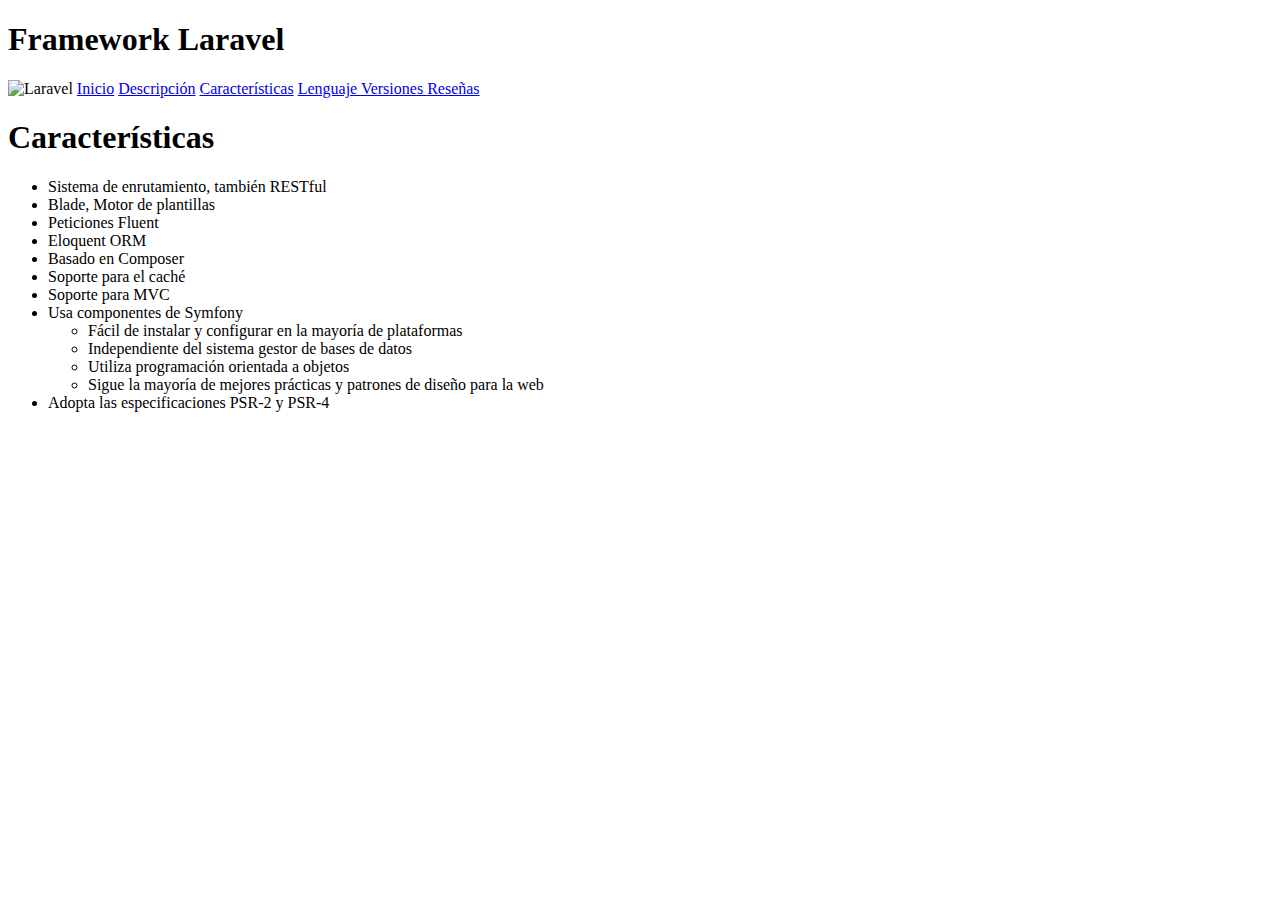
==== caracteristicas.html @ 244219a5 "Add files via upload" ====
<!DOCTYPE HTML>

<html lang="es">
<head>
    <!-- Datos que describen el documento -->
    <meta charset="UTF-8" />
    <meta name ="author" content ="Abel Busto Dopazo" />
    <meta name ="description" content ="Descripcion y caracteristicas del Framework Laravel" />
    <meta name ="keywords" content ="Laravel, Framework"/>
    <meta name ="viewport" content ="width=device-width, initial-scale=1.0" />
    <title>Características</title>
    <link rel="stylesheet" type="text/css" href="estilo/estilo.css" />
</head>

<body>
    <!-- Datos con el contenidos que aparece en el navegador -->
	<header>
		<h1> Framework Laravel </h1>
		<img src="multimedia/images/Logo.png" alt = "Laravel"/>
		<a title="inicio" href="index.html">Inicio</a>
		<a title="descripcion" href="descripcion.html">Descripción</a>
		<a title="caracteristicas" href="caracteristicas.html">Características</a>
		<a title="lenguaje" href="lenguaje.html">Lenguaje </a>
		<a title="versiones" href="versiones.html">Versiones </a>
		<a title="opinion"  href="opinion.html">Reseñas</a>
	</header>
	<h1> Características</h1>
	<ul>
		<li> Sistema de enrutamiento, también RESTful </li>
		<li> Blade, Motor de plantillas </li>
		<li> Peticiones Fluent </li>
		<li> Eloquent ORM </li>
		<li> Basado en Composer </li>
		<li> Soporte para el caché </li>
		<li> Soporte para MVC </li>
		<li> Usa componentes de Symfony
			<ul>
				<li> Fácil de instalar y configurar en la mayoría de plataformas </li>
				<li> Independiente del sistema gestor de bases de datos </li>
				<li> Utiliza programación orientada a objetos </li>
				<li> Sigue la mayoría de mejores prácticas y patrones de diseño para la web </li>
			</ul>  
		</li>
		<li> Adopta las especificaciones PSR-2 y PSR-4  </li>
	</ul>
    <footer>
		<!-- Video diapositivas con imagenes de laravel (ppt)  -->
    </footer>

</body>
</html>
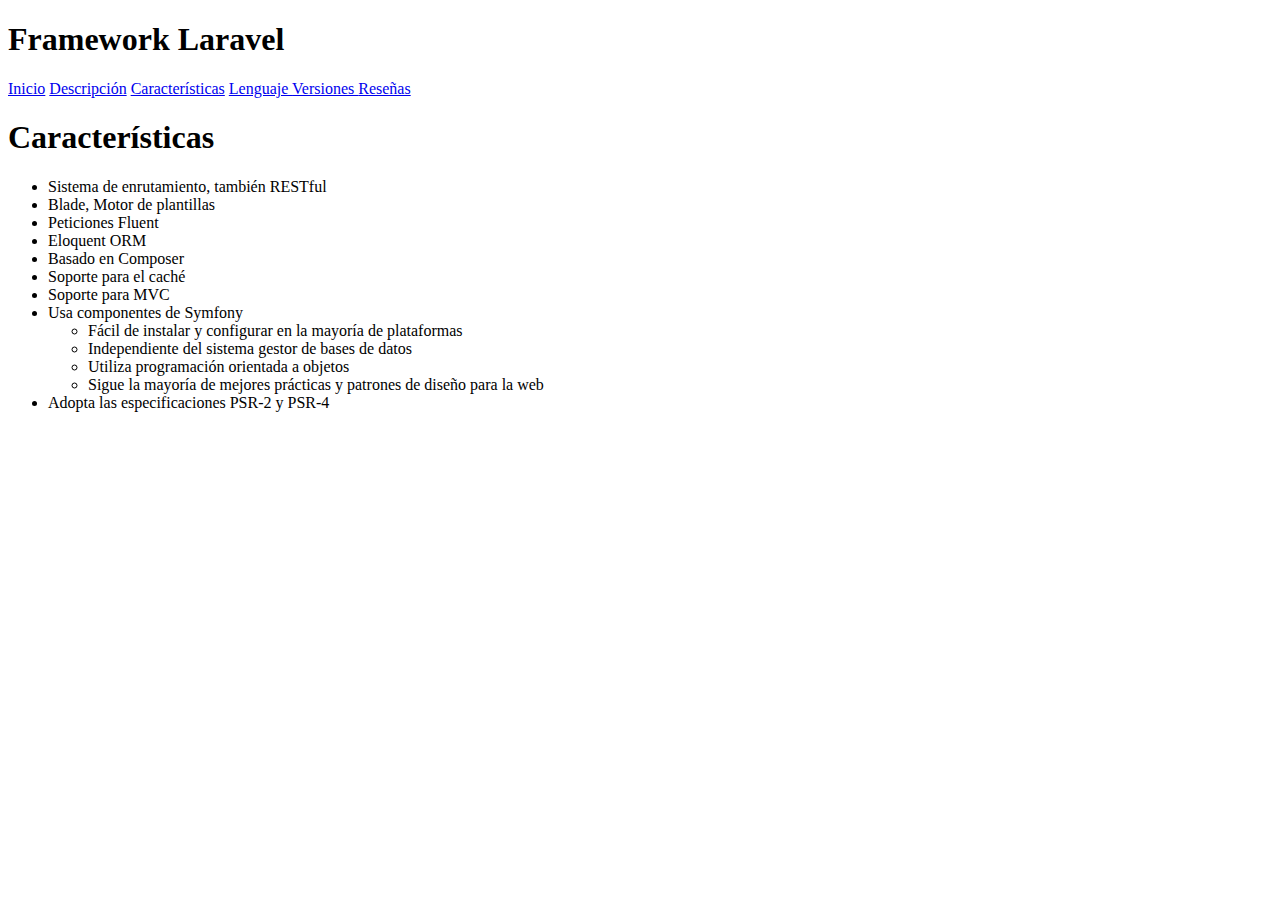
==== commit 318a21f3: "Add files via upload" ====
--- a/caracteristicas.html
+++ b/caracteristicas.html
@@ -16,7 +16,7 @@
     <!-- Datos con el contenidos que aparece en el navegador -->
 	<header>
 		<h1> Framework Laravel </h1>
-		<img src="multimedia/images/Logo.png" alt = "Laravel"/>
+		<!--<img src="multimedia/images/Logo.png" alt = "Laravel"/> -->
 		<a title="inicio" href="index.html">Inicio</a>
 		<a title="descripcion" href="descripcion.html">Descripción</a>
 		<a title="caracteristicas" href="caracteristicas.html">Características</a>
--- a/estilo/estilo.css
+++ b/estilo/estilo.css
@@ -0,0 +1,16 @@
+/*Especificidad: 001*/
+/************************
+  Abel Busto Dopazo - UO284262
+Descripción de estilos
+************************/
+
+/*
+li {
+     display:inline;
+     padding-left:3px;
+     padding-right:3px;
+     background-color:white;
+}
+*/
+
+
